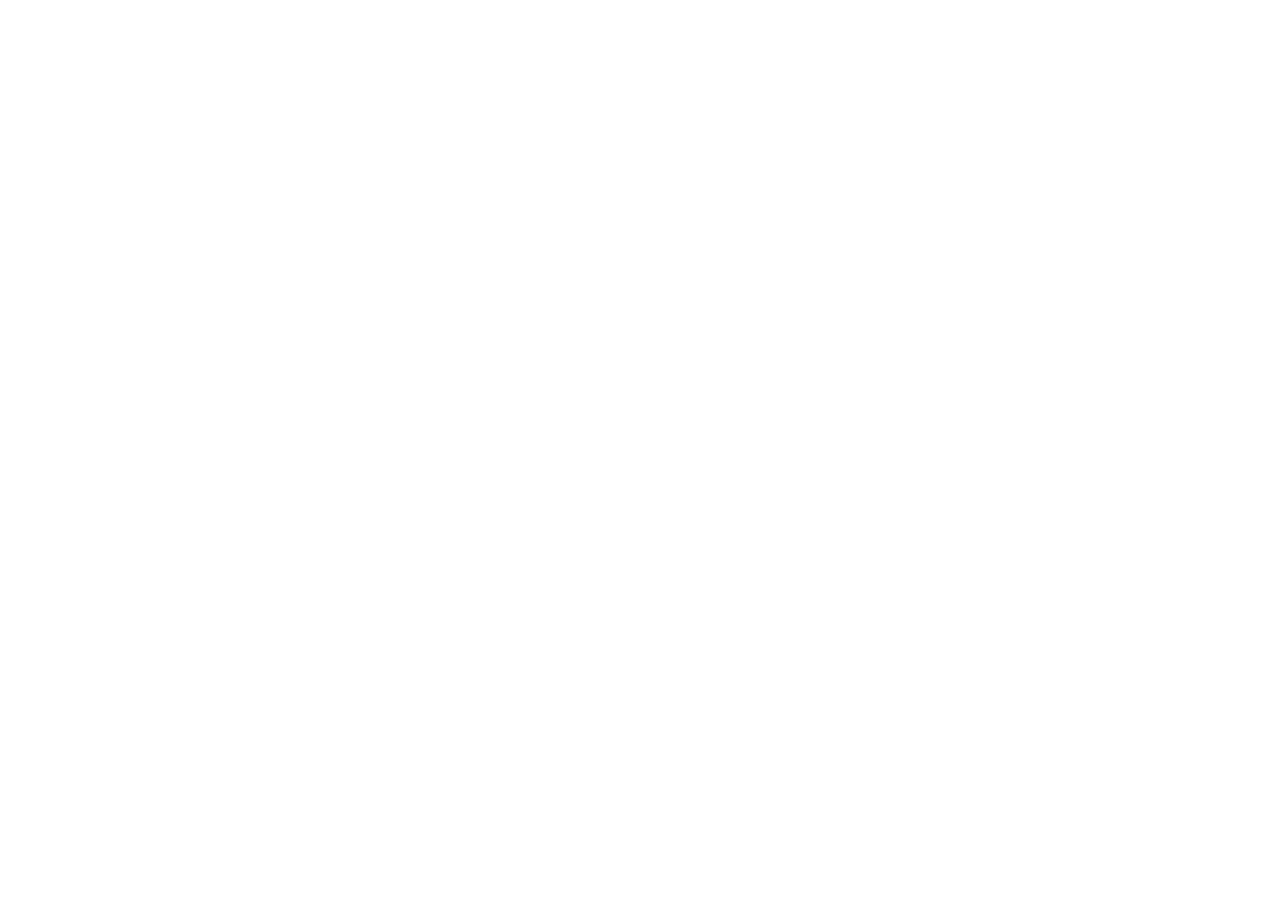
==== Learn/2. Learning Css/index2.html @ 21fa895a "learned about flexbox" ====
<!DOCTYPE html>
<html lang="en">
<head>
    <meta charset="UTF-8">
    <meta name="viewport" content="width=device-width, initial-scale=1.0">
    <title>Grid Layout</title>
</head>
<body>
    
</body>
</html>
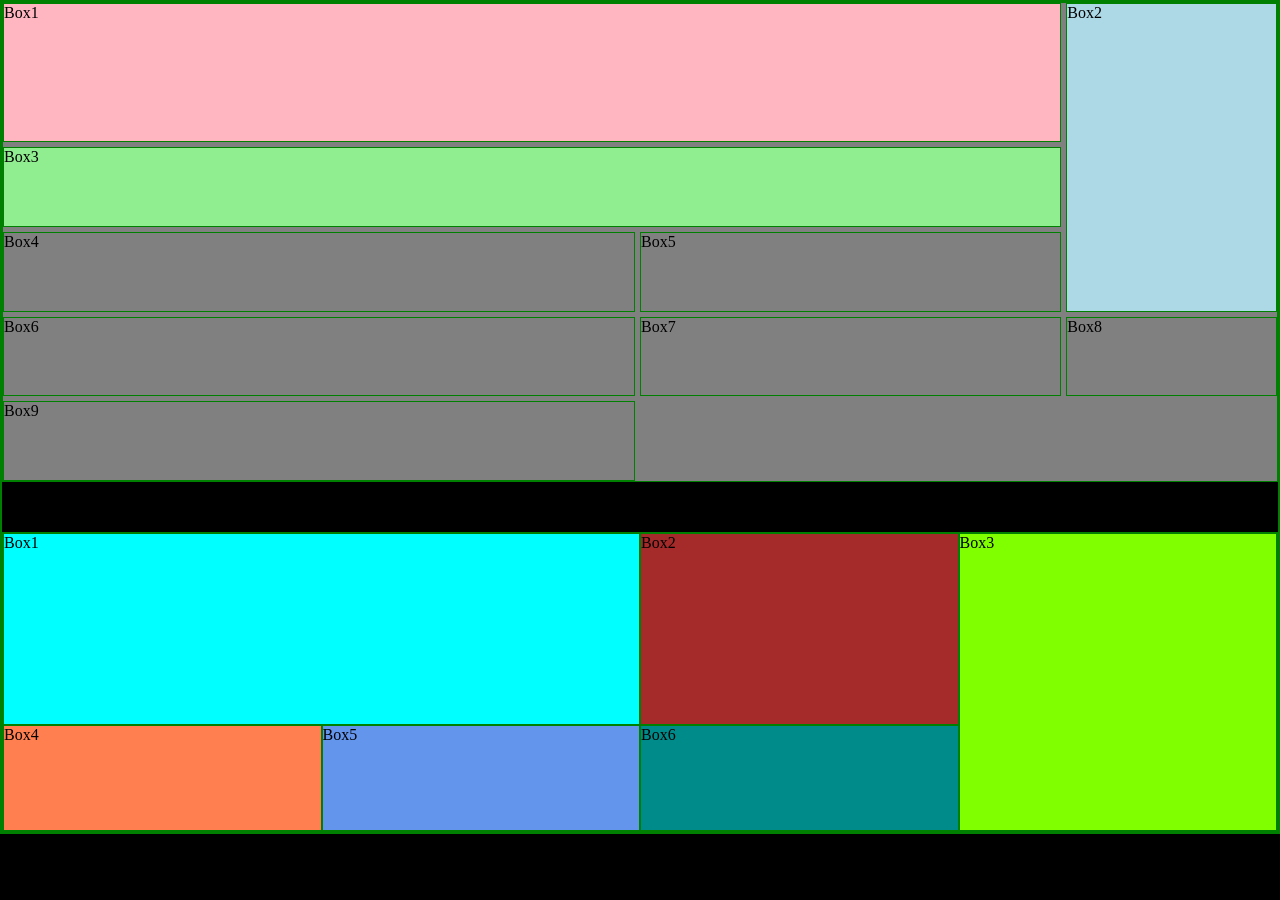
==== commit 9261dc0a: "learned about grid layouts in css" ====
--- a/Learn/2. Learning Css/index2.html
+++ b/Learn/2. Learning Css/index2.html
@@ -4,8 +4,28 @@
     <meta charset="UTF-8">
     <meta name="viewport" content="width=device-width, initial-scale=1.0">
     <title>Grid Layout</title>
+    <link href="style2.css" rel="stylesheet">
 </head>
 <body>
-    
+    <div class="container">
+        <div class="box1">Box1</div>
+        <div class="box2">Box2</div>
+        <div class="box3">Box3</div>
+        <div class="box4">Box4</div>
+        <div class="box5">Box5</div>
+        <div class="box6">Box6</div>
+        <div class="box7">Box7</div>
+        <div class="box8">Box8</div>
+        <div class="box9">Box9</div>
+    </div>
+
+    <div id="container">
+        <div id="box1">Box1</div>
+        <div id="box2">Box2</div>
+        <div id="box3">Box3</div>
+        <div id="box4">Box4</div>
+        <div id="box5">Box5</div>
+        <div id="box6">Box6</div>
+    </div>
 </body>
 </html>
--- a/Learn/2. Learning Css/style2.css
+++ b/Learn/2. Learning Css/style2.css
@@ -0,0 +1,71 @@
+*{
+    margin: 0px;
+    padding: 0px;
+    box-sizing: border-box;
+    border: solid 1px green;
+}
+
+body{
+    background-color: black;
+}
+.container{
+    background-color: grey;
+    height: 30rem;
+    display: grid;
+    grid-template-columns: 3fr 2fr 1fr;
+    /* align-items: center;
+    justify-items: center; */
+    gap: 5px 5px;
+}
+
+.box1{
+    background-color: lightpink;
+    grid-column-start: 1;
+    grid-column-end: 3;
+    grid-row-start: 1;
+    grid-row-end: 3;
+
+}
+
+.box2{
+    background-color: lightblue;
+    grid-column: 3/3;
+    grid-row: 1/5;
+}
+
+.box3{
+    background-color: lightgreen;
+    grid-area: 3/1/3/3;
+}
+
+#container{
+    background-color: blue;
+    height: 300px;
+    display: grid;
+    grid-template-areas: "a a b c" "a a b c" "d e f c";
+    margin-top: 50px;
+}
+#box1{
+    grid-area: a;
+    background-color: aqua;
+}
+#box2{
+    grid-area: b;
+    background-color: brown;
+}
+#box3{
+    grid-area: c;
+    background-color: chartreuse;
+}
+#box4{
+    grid-area: d;
+    background-color: coral;
+}
+#box5{
+    grid-area: e;
+    background-color: cornflowerblue;
+}
+#box6{
+    grid-area: f;
+    background-color: darkcyan;
+}
